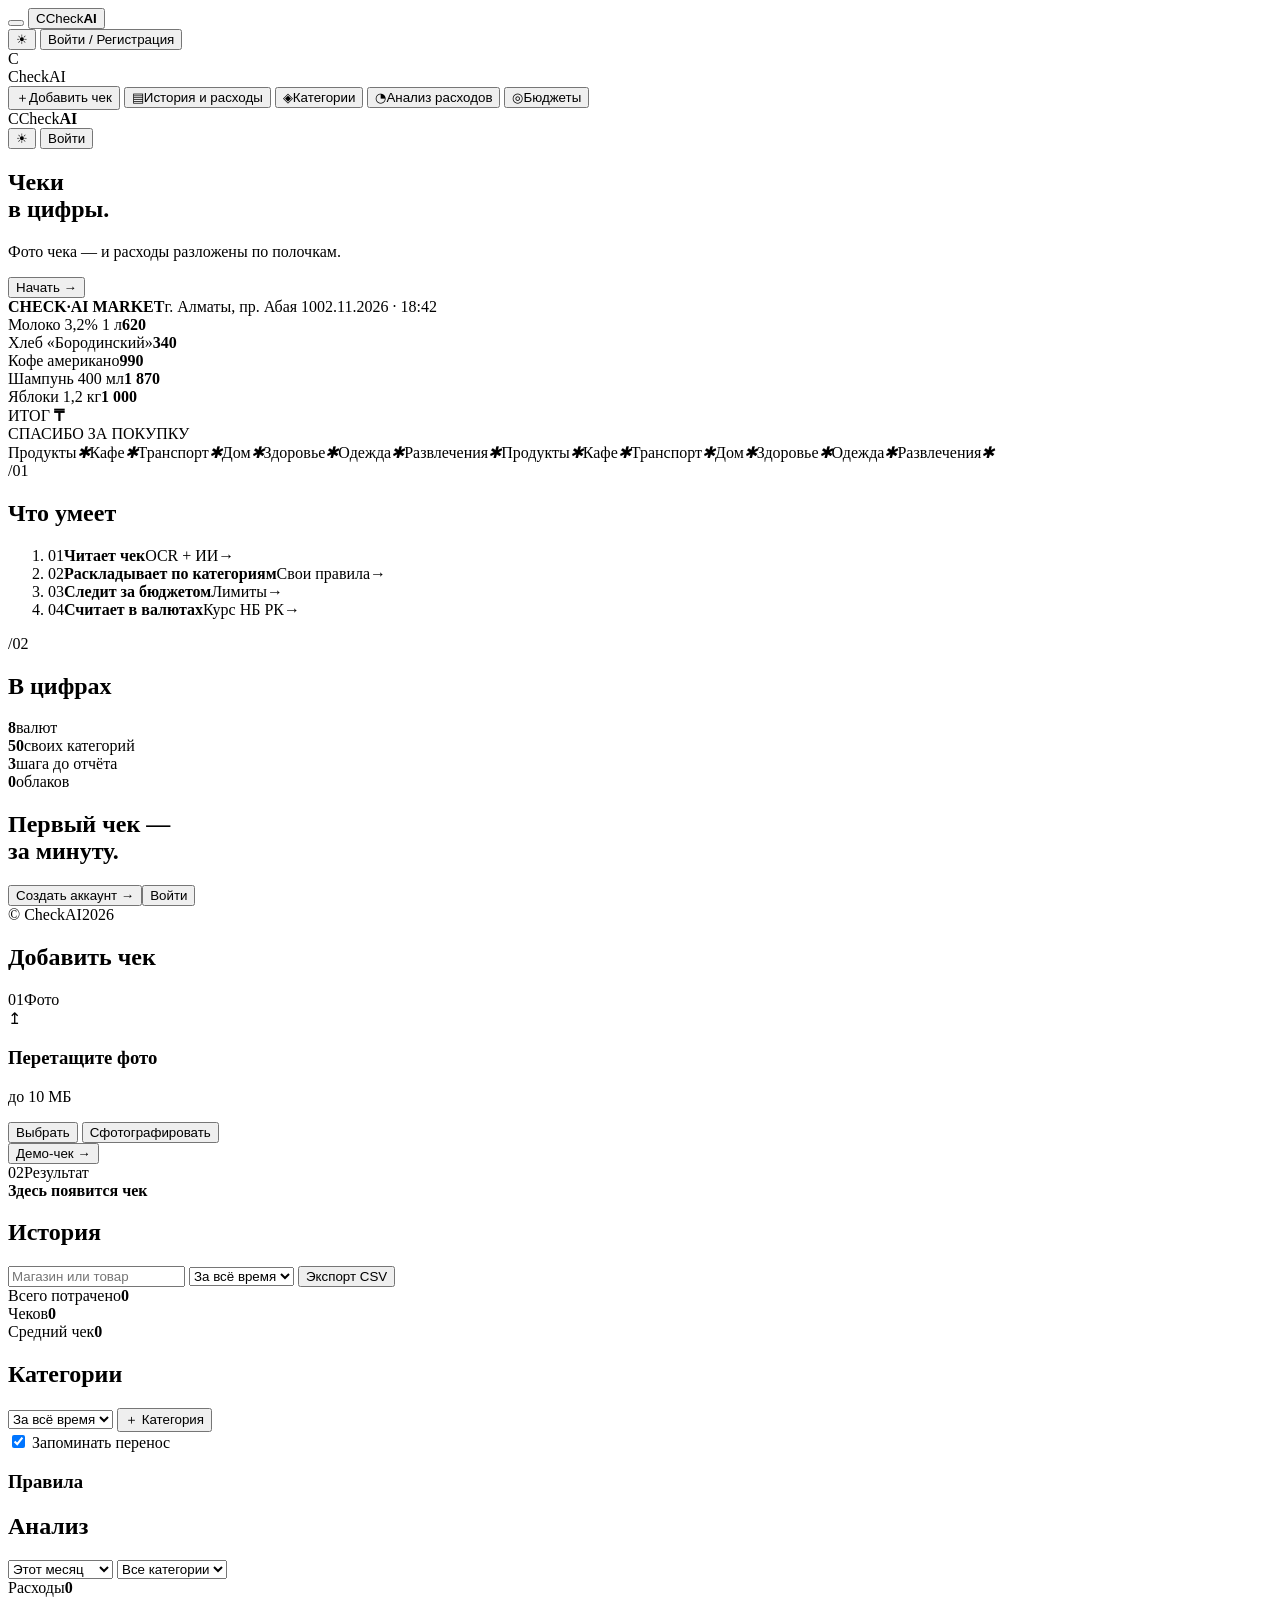
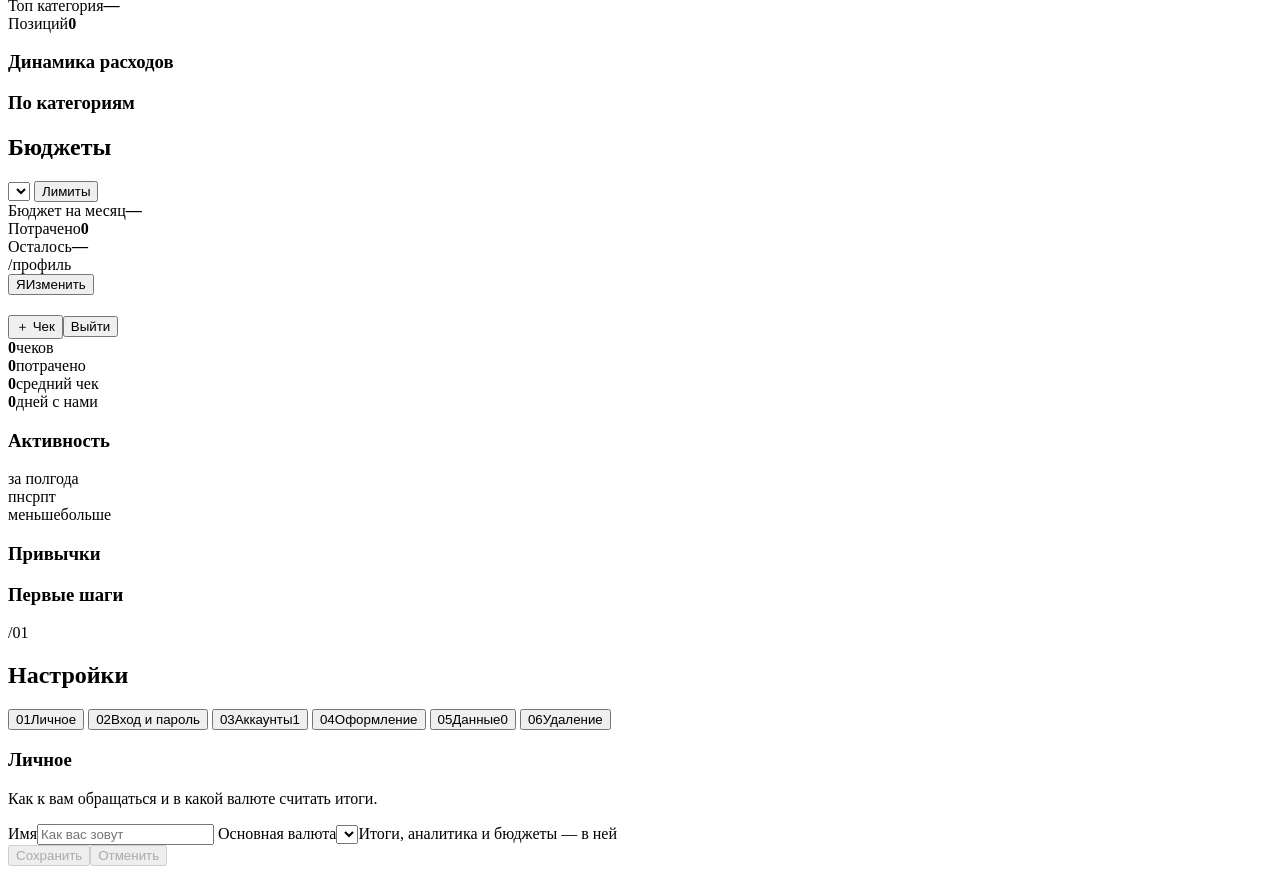
==== frontend/templates/index.html @ 8da631ee "feat(frontend): акцентные цвета, тема на лендинге, фото профиля - выбор акцентного цвета в «Оформлен" ====
<!doctype html>
<html lang="ru">
<head>
  <meta charset="utf-8"><meta name="viewport" content="width=device-width, initial-scale=1">
  <meta name="theme-color" content="#07080d"><title>CheckAI — ваши расходы</title>
  <script>
    // Тема и акцентный цвет выставляются до отрисовки, чтобы страница не мигала
    (function(){let t=null;try{t=localStorage.getItem('checkai_theme')}catch(e){}if(t!=='light'&&t!=='dark')t=matchMedia('(prefers-color-scheme: light)').matches?'light':'dark';document.documentElement.dataset.theme=t;let c=null;try{c=localStorage.getItem('checkai_accent')}catch(e){}if(/^(red|orange|green|blue|pink)$/.test(c))document.documentElement.dataset.accent=c;let a=null;try{a=localStorage.getItem('checkai_token')}catch(e){}document.documentElement.dataset.auth=a?'user':'guest'})();
  </script>
  <link rel="stylesheet" href="/static/css/app.css?v=avatar-1">
  <script src="/static/js/app.js?v=avatar-1" defer></script>
</head>
<body>
<div class="backdrop" aria-hidden="true"><i class="orb orb-a"></i><i class="orb orb-b"></i><i class="orb orb-c"></i><i class="grid-lines"></i><i class="grain"></i></div>
<div class="app">
  <header class="topbar">
    <button class="icon-btn" id="menuBtn" type="button" aria-label="Открыть меню" aria-expanded="false" aria-controls="drawer"><span class="hamb" aria-hidden="true"><i></i><i></i><i></i></span></button>
    <button class="brand-link" id="brandLink" type="button" aria-label="CheckAI — на главную"><span class="brand-mark" aria-hidden="true"><span>C</span></span><span class="brand">Check<b>AI</b></span></button>
    <div class="top-spacer"></div>
    <button class="icon-btn theme-btn" id="themeBtn" data-theme-toggle type="button" aria-label="Включить светлую тему"><span aria-hidden="true">☀</span></button>
    <button class="btn soft auth-btn" id="loginBtn" type="button">Войти<span class="hide-sm"> / Регистрация</span></button>
    <div class="user-chip" id="userChip" hidden>
      <button class="user-btn" id="userMenuBtn" type="button" aria-haspopup="menu" aria-expanded="false" aria-controls="accountMenu" aria-label="Меню аккаунта"><div class="avatar" id="userAvatar" aria-hidden="true">Я</div><div class="user-meta"><b id="userName"></b><small id="userEmail"></small></div></button>
      <div class="account-menu" id="accountMenu" role="menu" hidden>
        <button class="menu-item" data-menu="profile" type="button" role="menuitem"><span aria-hidden="true">⚙</span><span>Профиль и настройки</span></button>
        <div class="menu-sep"></div><div class="menu-label">Сменить аккаунт</div><div id="menuAccounts"></div>
        <button class="menu-item" data-menu="add" type="button" role="menuitem"><span aria-hidden="true">＋</span><span>Добавить аккаунт</span></button>
        <div class="menu-sep"></div>
        <button class="menu-item" data-menu="logout" type="button" role="menuitem"><span aria-hidden="true">⏻</span><span>Выйти</span></button>
      </div>
    </div>
  </header>
  <div class="overlay" id="overlay"></div>
  <aside class="drawer" id="drawer" aria-label="Главное меню" inert>
    <div class="drawer-head"><div class="brand-mark" aria-hidden="true">C</div><div class="brand">CheckAI</div></div>
    <nav class="drawer-nav">
      <button class="nav-link" data-page="upload" type="button"><span aria-hidden="true">＋</span><span>Добавить чек</span></button>
      <button class="nav-link" data-page="history" type="button"><span aria-hidden="true">▤</span><span>История и расходы</span></button>
      <button class="nav-link" data-page="categories" type="button"><span aria-hidden="true">◈</span><span>Категории</span></button>
      <button class="nav-link" data-page="analysis" type="button"><span aria-hidden="true">◔</span><span>Анализ расходов</span></button>
      <button class="nav-link" data-page="budgets" type="button"><span aria-hidden="true">◎</span><span>Бюджеты</span><span class="nav-badge" id="budgetBadge" hidden>перерасход</span></button>
      <button class="nav-link" data-page="profile" id="navProfile" type="button" hidden><span aria-hidden="true">⚙</span><span>Профиль</span></button>
    </nav>
    <div class="drawer-foot" id="drawerFoot" hidden></div>
  </aside>

  <main class="layout">
    <section class="page active" id="page-home" aria-labelledby="homeTitle">
      <div class="land-top">
        <div class="landing-brand"><span class="brand-mark" aria-hidden="true"><span>C</span></span><span class="brand">Check<b>AI</b></span></div>
        <div class="land-top-actions">
          <button class="icon-btn theme-btn" data-theme-toggle type="button" aria-label="Включить светлую тему"><span aria-hidden="true">☀</span></button>
          <button class="btn soft small" id="heroLogin" type="button">Войти</button>
        </div>
      </div>
      <div class="hero">
        <div class="hero-copy">
          <h1 id="homeTitle" class="hero-title">Чеки<br>в цифры<span class="accent">.</span></h1>
          <p class="hero-lead">Фото чека — и расходы разложены по полочкам.</p>
          <div class="hero-actions"><button class="btn hero-cta" id="heroRegister" type="button">Начать <span aria-hidden="true">→</span></button></div>
        </div>
        <div class="hero-visual" id="heroVisual" aria-hidden="true">
          <div class="receipt-stage">
            <div class="receipt-3d">
              <div class="paper">
                <div class="paper-head"><b>CHECK·AI MARKET</b><span>г. Алматы, пр. Абая 10</span><span>02.11.2026 · 18:42</span></div>
                <div class="paper-sep"></div>
                <div class="paper-line" style="--i:0"><span>Молоко 3,2% 1 л</span><b>620</b></div>
                <div class="paper-line" style="--i:1"><span>Хлеб «Бородинский»</span><b>340</b></div>
                <div class="paper-line" style="--i:2"><span>Кофе американо</span><b>990</b></div>
                <div class="paper-line" style="--i:3"><span>Шампунь 400 мл</span><b>1 870</b></div>
                <div class="paper-line" style="--i:4"><span>Яблоки 1,2 кг</span><b>1 000</b></div>
                <div class="paper-sep"></div>
                <div class="paper-total"><span>ИТОГ</span><b><i class="count"></i> ₸</b></div>
                <div class="barcode"></div>
                <div class="paper-foot">СПАСИБО ЗА ПОКУПКУ</div>
              </div>
              <div class="scan-beam"></div>
            </div>
          </div>
        </div>
      </div>

      <div class="ticker" aria-hidden="true"><div class="ticker-track"><span>Продукты</span><i>✱</i><span>Кафе</span><i>✱</i><span>Транспорт</span><i>✱</i><span>Дом</span><i>✱</i><span>Здоровье</span><i>✱</i><span>Одежда</span><i>✱</i><span>Развлечения</span><i>✱</i><span>Продукты</span><i>✱</i><span>Кафе</span><i>✱</i><span>Транспорт</span><i>✱</i><span>Дом</span><i>✱</i><span>Здоровье</span><i>✱</i><span>Одежда</span><i>✱</i><span>Развлечения</span><i>✱</i></div></div>

      <section class="land-block" aria-labelledby="whatTitle">
        <div class="block-head reveal"><span class="block-idx">/01</span><h2 id="whatTitle">Что умеет</h2></div>
        <ol class="rows">
          <li class="row reveal" style="--d:0"><span class="row-num">01</span><b>Читает чек</b><span class="row-tag">OCR + ИИ</span><span class="row-arrow" aria-hidden="true">→</span></li>
          <li class="row reveal" style="--d:1"><span class="row-num">02</span><b>Раскладывает по категориям</b><span class="row-tag">Свои правила</span><span class="row-arrow" aria-hidden="true">→</span></li>
          <li class="row reveal" style="--d:2"><span class="row-num">03</span><b>Следит за бюджетом</b><span class="row-tag">Лимиты</span><span class="row-arrow" aria-hidden="true">→</span></li>
          <li class="row reveal" style="--d:3"><span class="row-num">04</span><b>Считает в валютах</b><span class="row-tag">Курс НБ РК</span><span class="row-arrow" aria-hidden="true">→</span></li>
        </ol>
      </section>

      <section class="land-block" aria-labelledby="factsTitle">
        <div class="block-head reveal"><span class="block-idx">/02</span><h2 id="factsTitle">В цифрах</h2></div>
        <div class="facts">
          <div class="fact reveal" style="--d:0"><b>8</b><span>валют</span></div>
          <div class="fact reveal" style="--d:1"><b>50</b><span>своих категорий</span></div>
          <div class="fact reveal" style="--d:2"><b>3</b><span>шага до отчёта</span></div>
          <div class="fact reveal" style="--d:3"><b>0</b><span>облаков</span></div>
        </div>
      </section>

      <section class="land-final reveal" aria-labelledby="ctaTitle">
        <h2 id="ctaTitle">Первый чек —<br>за минуту<span class="accent">.</span></h2>
        <div class="hero-actions"><button class="btn hero-cta" id="landingRegister" type="button">Создать аккаунт <span aria-hidden="true">→</span></button><button class="btn soft hero-cta" id="landingLogin" type="button">Войти</button></div>
      </section>
      <footer class="landing-foot"><span>© CheckAI</span><span>2026</span></footer>
    </section>

    <section class="page" id="page-upload" aria-labelledby="uploadTitle">
      <div class="page-head"><div><h1 id="uploadTitle">Добавить чек</h1></div></div>
      <div class="card empty guest-card" id="uploadGuest" hidden>
        <div class="guest-ico" aria-hidden="true">🔒</div>
        <b>Войдите, чтобы добавить чек</b>
        <div class="button-row" style="justify-content:center"><button class="btn" id="uploadRegisterBtn" type="button">Создать аккаунт</button><button class="btn soft" id="uploadLoginBtn" type="button">Войти</button></div>
      </div>
      <div class="upload-grid" id="uploadBody">
        <div class="card upload-card">
          <div class="card-kicker"><span>01</span>Фото</div>
          <div id="dropzone" class="dropzone">
            <input id="fileInput" type="file" accept="image/jpeg,image/png,image/webp,image/bmp,image/tiff" hidden>
            <input id="cameraInput" type="file" accept="image/*" capture="environment" hidden>
            <div id="dropPrompt">
              <div class="upload-icon" aria-hidden="true">↥</div>
              <h3>Перетащите фото</h3>
              <p>до <span id="maxSizeText">10</span> МБ</p>
              <div class="button-row" style="justify-content:center">
                <button class="btn soft" id="chooseBtn" type="button">Выбрать</button>
                <button class="btn soft touch-only" id="cameraBtn" type="button">Сфотографировать</button>
              </div>
            </div>
            <div id="previewBox" hidden>
              <img id="imagePreview" class="preview" alt="Предпросмотр чека">
              <p id="fileName" class="file-name"></p>
              <div class="button-row" style="justify-content:center">
                <button class="btn" id="analyzeBtn" type="button">Распознать чек</button>
                <button class="btn soft" id="removeBtn" type="button">Убрать</button>
              </div>
            </div>
          </div>
          <div class="steps" id="analyzeSteps" role="status" aria-live="polite" hidden>
            <ol>
              <li data-step="upload">Загрузка</li>
              <li data-step="ocr">Распознавание текста</li>
              <li data-step="ai">Анализ</li>
            </ol>
            <div class="progress" aria-hidden="true"><i id="stepsBar"></i></div>
            <small id="stepsNote"></small>
          </div>
          <div class="upload-foot">
            <button class="text-btn" id="testBtn" type="button">Демо-чек →</button>
          </div>
          <div id="uploadMessage" class="notice" role="alert" hidden></div>
        </div>
        <div class="card result-card" id="resultCard" aria-labelledby="resultTitle">
          <div class="card-kicker"><span>02</span>Результат</div>
          <div class="placeholder" id="resultPlaceholder"><div class="ghost-receipt" aria-hidden="true"><i></i><i></i><i></i><i></i></div><b id="resultTitle">Здесь появится чек</b></div>
          <div id="resultContent" hidden>
            <div class="notice currency-hint" id="currencyHint" role="status" hidden></div>
            <div id="resultEditor"></div>
            <div class="button-row" style="margin-top:18px">
              <button class="btn" id="saveReceiptBtn" type="button">Сохранить</button>
              <button class="btn soft" id="downloadBtn" type="button">JSON</button>
            </div>
          </div>
        </div>
      </div>
    </section>

    <section class="page" id="page-history" aria-labelledby="historyTitle">
      <div class="page-head">
        <div><h1 id="historyTitle">История</h1></div>
        <div class="filterbar">
          <input id="historySearch" type="search" placeholder="Магазин или товар" aria-label="Поиск по магазину или товару">
          <select id="historyPeriod" aria-label="Период"><option value="all">За всё время</option><option value="week">Эта неделя</option><option value="month">Этот месяц</option><option value="year">Этот год</option></select>
          <button class="btn soft small" id="exportCsvBtn" type="button">Экспорт CSV</button>
        </div>
      </div>
      <div class="summary-grid">
        <div class="card stat"><span>Всего потрачено</span><strong id="historyTotal">0</strong></div>
        <div class="card stat"><span>Чеков</span><strong id="historyCount">0</strong></div>
        <div class="card stat"><span>Средний чек</span><strong id="historyAverage">0</strong></div>
      </div>
      <p class="currency-note" id="historySkipped" hidden></p>
      <div class="history-list" id="historyList"></div>
      <div class="more-row" id="historyMore" hidden><button class="btn soft" id="historyMoreBtn" type="button">Показать ещё</button></div>
    </section>

    <section class="page" id="page-categories" aria-labelledby="categoriesTitle">
      <div class="page-head">
        <div><h1 id="categoriesTitle">Категории</h1></div>
        <div class="filterbar" id="categoriesControls">
          <select class="periodFilter" id="categoriesPeriod" aria-label="Период"><option value="all">За всё время</option><option value="week">Эта неделя</option><option value="month">Этот месяц</option><option value="year">Этот год</option></select>
          <button class="btn soft small" id="addCategoryBtn" type="button">＋ Категория</button>
        </div>
      </div>
      <div class="card empty" id="categoriesGuest" hidden><button class="text-btn" id="categoriesLoginBtn" type="button">Войдите</button>, чтобы настроить категории.</div>
      <div id="categoriesBody">
        <label class="remember-toggle"><input type="checkbox" id="rememberMoves" checked> Запоминать перенос</label>
        <p class="currency-note" id="categoriesSkipped" hidden></p>
        <div class="category-grid" id="categoryGrid"></div>
        <section class="card rules-card" aria-labelledby="rulesTitle">
          <h3 id="rulesTitle">Правила</h3>
          <div id="rulesList"></div>
        </section>
      </div>
    </section>

    <section class="page" id="page-analysis" aria-labelledby="analysisTitle">
      <div class="page-head">
        <div><h1 id="analysisTitle">Анализ</h1></div>
        <div class="filterbar">
          <select id="analysisPeriod" aria-label="Период"><option value="month">Этот месяц</option><option value="week">Эта неделя</option><option value="year">Этот год</option><option value="all">За всё время</option></select>
          <select id="analysisCategory" aria-label="Категория"><option value="all">Все категории</option></select>
        </div>
      </div>
      <div class="summary-grid">
        <div class="card stat"><span>Расходы</span><strong id="analysisTotal">0</strong></div>
        <div class="card stat"><span>Топ категория</span><strong id="analysisTop">—</strong></div>
        <div class="card stat"><span>Позиций</span><strong id="analysisItems">0</strong></div>
      </div>
      <p class="currency-note" id="analysisSkipped" hidden></p>
      <div class="analysis-grid">
        <div class="card chart-card"><h3 id="chartTitle">Динамика расходов</h3><div class="chart" id="chart" role="img"></div></div>
        <div class="card breakdown-card"><h3>По категориям</h3><div id="breakdown" class="legend"></div></div>
      </div>
    </section>

    <section class="page" id="page-budgets" aria-labelledby="budgetsTitle">
      <div class="page-head">
        <div><h1 id="budgetsTitle">Бюджеты</h1></div>
        <div class="filterbar" id="budgetControls">
          <select id="budgetMonth" aria-label="Месяц"></select>
          <button class="btn soft small" id="budgetEditBtn" type="button" aria-controls="budgetEditor" aria-expanded="false">Лимиты</button>
        </div>
      </div>
      <div class="card empty" id="budgetGuest" hidden><button class="text-btn" id="budgetLoginBtn" type="button">Войдите</button>, чтобы задать лимиты.</div>
      <form class="card budget-editor" id="budgetEditor" hidden>
        <h3 id="budgetEditorTitle">Лимиты на месяц</h3>
        <label class="budget-field budget-total"><span>Общий лимит</span><input class="field" id="budgetTotalInput" type="number" min="0" step="any" inputmode="decimal" placeholder="Без лимита"><small id="budgetTotalHint"></small></label>
        <div class="budget-fields" id="budgetFields"></div>
        <div class="auth-error" id="budgetError" role="alert" hidden></div>
        <div class="button-row"><button class="btn" id="budgetSave" type="submit">Сохранить</button><button class="btn soft" id="budgetCancel" type="button">Отмена</button></div>
      </form>
      <div id="budgetBody">
        <div class="summary-grid">
          <div class="card stat"><span id="budgetLimitLabel">Бюджет на месяц</span><strong id="budgetLimit">—</strong></div>
          <div class="card stat"><span>Потрачено</span><strong id="budgetSpent">0</strong></div>
          <div class="card stat"><span id="budgetLeftLabel">Осталось</span><strong id="budgetLeft">—</strong></div>
        </div>
        <p class="currency-note" id="budgetSkipped" hidden></p>
        <div id="budgetOverall"></div>
        <div class="budget-list" id="budgetList"></div>
        <p class="budget-unlimited" id="budgetUnlimited" hidden></p>
      </div>
      <div class="notice" id="budgetLocalNote" hidden>Лимиты хранятся только в этом браузере.</div>
    </section>

    <section class="page" id="page-profile" aria-labelledby="profileName">
      <div class="card pf-hero">
        <div class="pf-hero-top"><span class="block-idx">/профиль</span><span id="profileSince"></span></div>
        <div class="pf-hero-main">
          <button class="pf-avatar" id="avatarBtn" type="button" aria-label="Изменить фото профиля"><span class="avatar" id="profileAvatar" aria-hidden="true">Я</span><span class="pf-avatar-edit" aria-hidden="true">Изменить</span></button>
          <div class="pf-id">
            <h1 id="profileName"></h1>
            <p id="profileEmail"></p>
            <div class="pf-chips" id="profileChips"></div>
          </div>
          <div class="pf-hero-actions"><button class="btn" id="profileAddReceipt" type="button">＋ Чек</button><button class="btn soft" id="logoutBtn" type="button">Выйти</button></div>
        </div>
      </div>

      <div class="pf-facts">
        <div class="pf-fact"><b id="profileReceipts">0</b><span>чеков</span></div>
        <div class="pf-fact"><b id="profileSpent">0</b><span>потрачено</span></div>
        <div class="pf-fact"><b id="profileAverage">0</b><span>средний чек</span></div>
        <div class="pf-fact"><b id="profileDays">0</b><span id="profileDaysLabel">дней с нами</span></div>
      </div>

      <div class="pf-grid" id="profileGrid">
        <div class="card pf-card pf-activity">
          <div class="pf-card-head"><h3>Активность</h3><span class="pf-muted">за полгода</span></div>
          <div class="pf-activity-body">
            <div class="heatmap-wrap">
              <div class="heatmap-months" id="heatmapMonths" aria-hidden="true"></div>
              <div class="heatmap-days" aria-hidden="true"><span>пн</span><span></span><span>ср</span><span></span><span>пт</span><span></span><span></span></div>
              <div class="heatmap" id="heatmap" role="img"></div>
              <div class="heatmap-legend" aria-hidden="true">меньше<i data-l="0"></i><i data-l="1"></i><i data-l="2"></i><i data-l="3"></i><i data-l="4"></i>больше</div>
            </div>
            <dl class="pf-side" id="activityStats"></dl>
          </div>
        </div>
        <div class="card pf-card pf-habits">
          <div class="pf-card-head"><h3>Привычки</h3></div>
          <ol class="pf-rows" id="profileHabits"></ol>
        </div>
        <div class="card pf-card pf-start" id="profileStart">
          <div class="pf-card-head"><h3>Первые шаги</h3><span class="pf-muted" id="startCount"></span></div>
          <div class="progress" aria-hidden="true"><i id="startBar"></i></div>
          <ul class="pf-start-list" id="startList"></ul>
        </div>
      </div>

      <section class="pf-settings" id="profileSettings" aria-labelledby="settingsTitle">
        <div class="block-head"><span class="block-idx">/01</span><h2 id="settingsTitle">Настройки</h2></div>
        <div class="pf-settings-body">
          <div class="pf-tabs" id="pfTabs" role="tablist" aria-label="Разделы настроек" aria-orientation="vertical">
            <button class="pf-tab active" id="pfTab-personal" data-pf-tab="personal" type="button" role="tab" aria-selected="true" aria-controls="pfPanel-personal"><span class="pf-tab-num">01</span><span>Личное</span></button>
            <button class="pf-tab" id="pfTab-security" data-pf-tab="security" type="button" role="tab" aria-selected="false" aria-controls="pfPanel-security" tabindex="-1"><span class="pf-tab-num">02</span><span>Вход и пароль</span></button>
            <button class="pf-tab" id="pfTab-accounts" data-pf-tab="accounts" type="button" role="tab" aria-selected="false" aria-controls="pfPanel-accounts" tabindex="-1"><span class="pf-tab-num">03</span><span>Аккаунты</span><span class="pf-count" id="accountsCount">1</span></button>
            <button class="pf-tab" id="pfTab-look" data-pf-tab="look" type="button" role="tab" aria-selected="false" aria-controls="pfPanel-look" tabindex="-1"><span class="pf-tab-num">04</span><span>Оформление</span></button>
            <button class="pf-tab" id="pfTab-data" data-pf-tab="data" type="button" role="tab" aria-selected="false" aria-controls="pfPanel-data" tabindex="-1"><span class="pf-tab-num">05</span><span>Данные</span><span class="pf-count" id="dataCount">0</span></button>
            <button class="pf-tab danger-tab" id="pfTab-danger" data-pf-tab="danger" type="button" role="tab" aria-selected="false" aria-controls="pfPanel-danger" tabindex="-1"><span class="pf-tab-num">06</span><span>Удаление</span></button>
          </div>

          <div class="card pf-panel" id="pfPanel-personal" role="tabpanel" aria-labelledby="pfTab-personal">
            <div class="pf-panel-head"><h3>Личное</h3><p>Как к вам обращаться и в какой валюте считать итоги.</p></div>
            <form class="auth-form pf-form" id="profileForm">
              <label>Имя<input id="editName" autocomplete="name" maxlength="255" placeholder="Как вас зовут"></label>
              <label>Основная валюта<select id="editBaseCurrency" aria-describedby="editBaseCurrencyHint"></select><span class="hint" id="editBaseCurrencyHint">Итоги, аналитика и бюджеты — в ней</span></label>
              <div class="auth-error" id="profileError" role="alert" hidden></div>
              <div class="pf-form-foot"><button class="btn" id="profileSave" type="submit" disabled>Сохранить</button><button class="btn soft" id="profileReset" type="button" disabled>Отменить</button><span class="pf-dirty" id="profileDirty" hidden>Есть несохранённые изменения</span></div>
            </form>
          </div>

          <div class="card pf-panel" id="pfPanel-security" role="tabpanel" aria-labelledby="pfTab-security" hidden>
            <div class="pf-panel-head"><h3>Вход и пароль</h3><p>Для любых изменений здесь нужен текущий пароль.</p></div>
            <form class="auth-form pf-form" id="securityForm">
              <label>Email<input id="editEmail" type="email" required autocomplete="email"></label>
              <label>Новый пароль
                <span class="pw-field"><input id="editPassword" type="password" minlength="8" maxlength="72" autocomplete="new-password" placeholder="Не менять" aria-describedby="editPasswordHint"><button class="pw-toggle" data-pw-toggle="editPassword" type="button" aria-label="Показать пароль">Показать</button></span>
                <span class="pw-meter" id="pwMeter" data-score="0" aria-hidden="true"><i></i><i></i><i></i><i></i></span>
                <span class="hint" id="editPasswordHint">Минимум 8 символов</span>
              </label>
              <label>Текущий пароль
                <span class="pw-field"><input id="editCurrentPassword" type="password" autocomplete="current-password" required><button class="pw-toggle" data-pw-toggle="editCurrentPassword" type="button" aria-label="Показать пароль">Показать</button></span>
              </label>
              <div class="auth-error" id="securityError" role="alert" hidden></div>
              <div class="pf-form-foot"><button class="btn" id="securitySave" type="submit">Обновить</button></div>
            </form>
          </div>

          <div class="card pf-panel" id="pfPanel-accounts" role="tabpanel" aria-labelledby="pfTab-accounts" hidden>
            <div class="pf-panel-head"><h3>Аккаунты</h3><p>Быстрое переключение между аккаунтами на этом устройстве.</p></div>
            <div id="profileAccounts"></div>
            <div class="button-row"><button class="btn soft" id="addAccountBtn" type="button">＋ Добавить аккаунт</button></div>
          </div>

          <div class="card pf-panel" id="pfPanel-look" role="tabpanel" aria-labelledby="pfTab-look" hidden>
            <div class="pf-panel-head"><h3>Оформление</h3><p>Хранится в этом браузере.</p></div>
            <div class="theme-picks" id="themePicks" role="group" aria-label="Тема">
              <button class="theme-pick" data-theme-pick="dark" type="button" aria-pressed="false"><span class="theme-preview tp-dark" aria-hidden="true"><i></i><b><i></i><i></i><i></i></b></span><span>Тёмная</span></button>
              <button class="theme-pick" data-theme-pick="light" type="button" aria-pressed="false"><span class="theme-preview tp-light" aria-hidden="true"><i></i><b><i></i><i></i><i></i></b></span><span>Светлая</span></button>
              <button class="theme-pick" data-theme-pick="system" type="button" aria-pressed="false"><span class="theme-preview tp-system" aria-hidden="true"><i></i><b><i></i><i></i><i></i></b></span><span>Как в системе</span></button>
            </div>
            <h4 class="pf-sub" id="accentLabel">Акцентный цвет</h4>
            <div class="accent-picks" id="accentPicks" role="radiogroup" aria-labelledby="accentLabel">
              <button class="accent-pick" data-accent-pick="violet" type="button" role="radio" aria-checked="false"><i aria-hidden="true"></i><span>Фиолетовый</span></button>
              <button class="accent-pick" data-accent-pick="red" type="button" role="radio" aria-checked="false"><i aria-hidden="true"></i><span>Красный</span></button>
              <button class="accent-pick" data-accent-pick="orange" type="button" role="radio" aria-checked="false"><i aria-hidden="true"></i><span>Оранжевый</span></button>
              <button class="accent-pick" data-accent-pick="green" type="button" role="radio" aria-checked="false"><i aria-hidden="true"></i><span>Зелёный</span></button>
              <button class="accent-pick" data-accent-pick="blue" type="button" role="radio" aria-checked="false"><i aria-hidden="true"></i><span>Синий</span></button>
              <button class="accent-pick" data-accent-pick="pink" type="button" role="radio" aria-checked="false"><i aria-hidden="true"></i><span>Розовый</span></button>
            </div>
          </div>

          <div class="card pf-panel" id="pfPanel-data" role="tabpanel" aria-labelledby="pfTab-data" hidden>
            <div class="pf-panel-head"><h3>Данные</h3><p>Всё, что хранится в аккаунте, можно забрать с собой.</p></div>
            <dl class="pf-stats" id="dataStats"></dl>
            <div class="button-row"><button class="btn soft" id="exportAllJson" type="button">Скачать всё · JSON</button><button class="btn soft" id="exportAllCsv" type="button">Чеки · CSV</button></div>
            <p class="hint">Фото чеков в выгрузку не входят.</p>
          </div>

          <div class="card pf-panel danger-panel" id="pfPanel-danger" role="tabpanel" aria-labelledby="pfTab-danger" hidden>
            <div class="pf-panel-head"><h3 class="danger-text">Удалить аккаунт</h3><p id="deleteSummary">Аккаунт и все данные удалятся без возможности восстановления.</p></div>
            <form class="auth-form pf-form" id="deleteForm">
              <label>Пароль<input id="deletePassword" type="password" required autocomplete="current-password"></label>
              <div class="auth-error" id="deleteError" role="alert" hidden></div>
              <div class="pf-form-foot"><button class="btn danger" id="deleteSubmit" type="submit">Удалить навсегда</button></div>
            </form>
          </div>
        </div>
      </section>
      <div class="heat-tip" id="heatTip" aria-hidden="true" hidden></div>
    </section>
  </main>
  <div class="toast" id="toast" role="status" aria-live="polite"></div>

  <div class="modal-backdrop" id="receiptModal" hidden>
    <div class="card modal wide" role="dialog" aria-modal="true" aria-labelledby="rmStore">
      <button class="icon-btn modal-close" id="receiptClose" type="button" aria-label="Закрыть">✕</button>
      <div id="rmView">
        <h2 id="rmStore"></h2><div class="store" id="rmDate"></div><div class="total" id="rmTotal"></div><div class="converted" id="rmConverted" hidden></div><div class="meta" id="rmMeta"></div>
        <img class="receipt-photo" id="rmPhoto" alt="Фото чека" hidden>
        <div class="item-list" id="rmItems"></div>
        <div class="notice" id="rmWarn" hidden></div>
        <div class="button-row" style="margin-top:18px">
          <button class="btn soft" id="rmEdit" type="button">Редактировать</button>
          <button class="btn soft" id="rmDownload" type="button">Скачать JSON</button>
          <button class="btn danger" id="rmDelete" type="button">Удалить чек</button>
        </div>
      </div>
      <div id="rmEditView" hidden>
        <h2>Редактирование чека</h2>
        <div id="rmEditor" style="margin-top:16px"></div>
        <div class="auth-error" id="rmEditError" role="alert" style="margin-top:14px" hidden></div>
        <div class="button-row" style="margin-top:18px">
          <button class="btn" id="rmEditSave" type="button">Сохранить</button>
          <button class="btn soft" id="rmEditCancel" type="button">Отмена</button>
        </div>
      </div>
    </div>
  </div>

  <div class="modal-backdrop" id="categoryModal" hidden>
    <div class="card modal" role="dialog" aria-modal="true" aria-labelledby="categoryModalTitle">
      <button class="icon-btn modal-close" id="categoryModalClose" type="button" aria-label="Закрыть">✕</button>
      <h2 id="categoryModalTitle">Новая категория</h2>
      <form class="auth-form category-form" id="categoryForm" novalidate>
        <label>Название<input id="categoryName" maxlength="50" autocomplete="off" required></label>
        <label>Иконка<input id="categoryIcon" autocomplete="off" placeholder="◌" aria-describedby="categoryIconHint"><span class="hint" id="categoryIconHint">Эмодзи или символ</span></label>
        <div class="icon-picks" id="categoryIconPicks" role="group" aria-label="Готовые иконки"></div>
        <label>Описание<textarea id="categoryDesc" maxlength="300" rows="3" aria-describedby="categoryDescHint"></textarea><span class="hint" id="categoryDescHint">По нему ИИ раскладывает товары</span></label>
        <div class="auth-error" id="categoryError" role="alert" hidden></div>
        <div class="button-row"><button class="btn" id="categorySave" type="submit">Сохранить</button><button class="btn soft" id="categoryCancel" type="button">Отмена</button></div>
      </form>
    </div>
  </div>

  <div class="modal-backdrop" id="deleteCategoryModal" hidden>
    <div class="card modal" role="dialog" aria-modal="true" aria-labelledby="deleteCategoryTitle" aria-describedby="deleteCategoryText">
      <button class="icon-btn modal-close" id="deleteCategoryClose" type="button" aria-label="Закрыть">✕</button>
      <h2 id="deleteCategoryTitle">Удалить категорию?</h2>
      <form class="auth-form" id="deleteCategoryForm">
        <p id="deleteCategoryText"></p>
        <div class="radio-row" id="deleteMoveRow"><label><input type="radio" name="deleteMode" value="move" checked> Перенести позиции в</label><select class="field" id="deleteMoveTo" aria-label="Категория, в которую перенести позиции"></select></div>
        <div class="radio-row" id="deleteNoneRow"><label><input type="radio" name="deleteMode" value="none"> Оставить позиции без категории</label></div>
        <div class="auth-error" id="deleteCategoryError" role="alert" hidden></div>
        <div class="button-row"><button class="btn danger" id="deleteCategorySubmit" type="submit">Удалить</button><button class="btn soft" id="deleteCategoryCancel" type="button">Отмена</button></div>
      </form>
    </div>
  </div>

  <div class="modal-backdrop" id="savedModal" hidden>
    <div class="card modal" role="dialog" aria-modal="true" aria-labelledby="savedModalTitle" aria-describedby="savedModalText">
      <button class="icon-btn modal-close" id="savedModalClose" type="button" aria-label="Закрыть">✕</button>
      <h2 id="savedModalTitle">Чек сохранён</h2>
      <div class="auth-form">
        <p id="savedModalText" hidden></p>
        <div class="button-row"><button class="btn" id="savedToHistory" type="button">Перейти в историю</button><button class="btn soft" id="savedStay" type="button">Остаться</button></div>
      </div>
    </div>
  </div>

  <div class="modal-backdrop" id="avatarModal" hidden>
    <div class="card modal avatar-modal" role="dialog" aria-modal="true" aria-labelledby="avatarTitle" data-step="choose">
      <button class="icon-btn modal-close" id="avatarClose" type="button" aria-label="Закрыть">✕</button>
      <h2 id="avatarTitle">Фото профиля</h2>
      <div class="av-step av-choose">
        <div class="av-current"><span class="avatar" id="avatarCurrent" aria-hidden="true">Я</span></div>
        <div class="av-actions">
          <button class="btn" id="avatarFileBtn" type="button">Загрузить с устройства</button>
          <button class="btn soft" id="avatarCameraBtn" type="button">Сделать фото</button>
          <button class="btn soft av-remove" id="avatarRemove" type="button">Удалить фото</button>
        </div>
        <p class="av-note">JPG, PNG или WEBP. Пока фото хранится только в этом браузере.</p>
      </div>
      <div class="av-step av-camera">
        <div class="av-video"><video id="avatarVideo" playsinline muted></video></div>
        <div class="button-row"><button class="btn" id="avatarShoot" type="button">Снять</button><button class="btn soft" id="avatarCameraCancel" type="button">Назад</button></div>
      </div>
      <div class="av-step av-crop">
        <div class="av-stage" id="avatarStage" tabindex="0" aria-label="Положение фото: перетаскивайте или используйте стрелки"><img id="avatarCropImg" alt="" draggable="false"></div>
        <label class="av-zoom"><span>Масштаб</span><input id="avatarZoom" type="range" min="1" max="3" step="0.01" value="1"></label>
        <div class="button-row"><button class="btn" id="avatarSave" type="button">Сохранить</button><button class="btn soft" id="avatarCropCancel" type="button">Назад</button></div>
      </div>
      <div class="auth-error" id="avatarError" role="alert" hidden></div>
      <input id="avatarFile" type="file" accept="image/jpeg,image/png,image/webp,image/*" hidden>
      <input id="avatarCapture" type="file" accept="image/*" capture="user" hidden>
    </div>
  </div>

  <div class="modal-backdrop" id="authModal" hidden>
    <div class="card modal" role="dialog" aria-modal="true" aria-labelledby="authTitle">
      <button class="icon-btn modal-close" id="authClose" type="button" aria-label="Закрыть">✕</button>
      <h2 id="authTitle">Вход</h2>
      <div class="tabs" role="tablist" aria-label="Вход или регистрация">
        <button class="tab active" data-tab="login" type="button" role="tab" aria-selected="true">Вход</button>
        <button class="tab" data-tab="register" type="button" role="tab" aria-selected="false">Регистрация</button>
      </div>
      <form class="auth-form" id="authForm">
        <label id="nameField" hidden>Имя (необязательно)<input id="authName" autocomplete="name" maxlength="255"></label>
        <label>Email<input id="authEmail" type="email" required autocomplete="email"></label>
        <label>Пароль<input id="authPassword" type="password" required autocomplete="current-password" aria-describedby="authPasswordHint"><span class="hint" id="authPasswordHint" hidden>Минимум 8 символов</span></label>
        <div class="auth-error" id="authError" role="alert" hidden></div>
        <button class="btn" id="authSubmit" type="submit">Войти</button>
      </form>
    </div>
  </div>
</div></body></html>
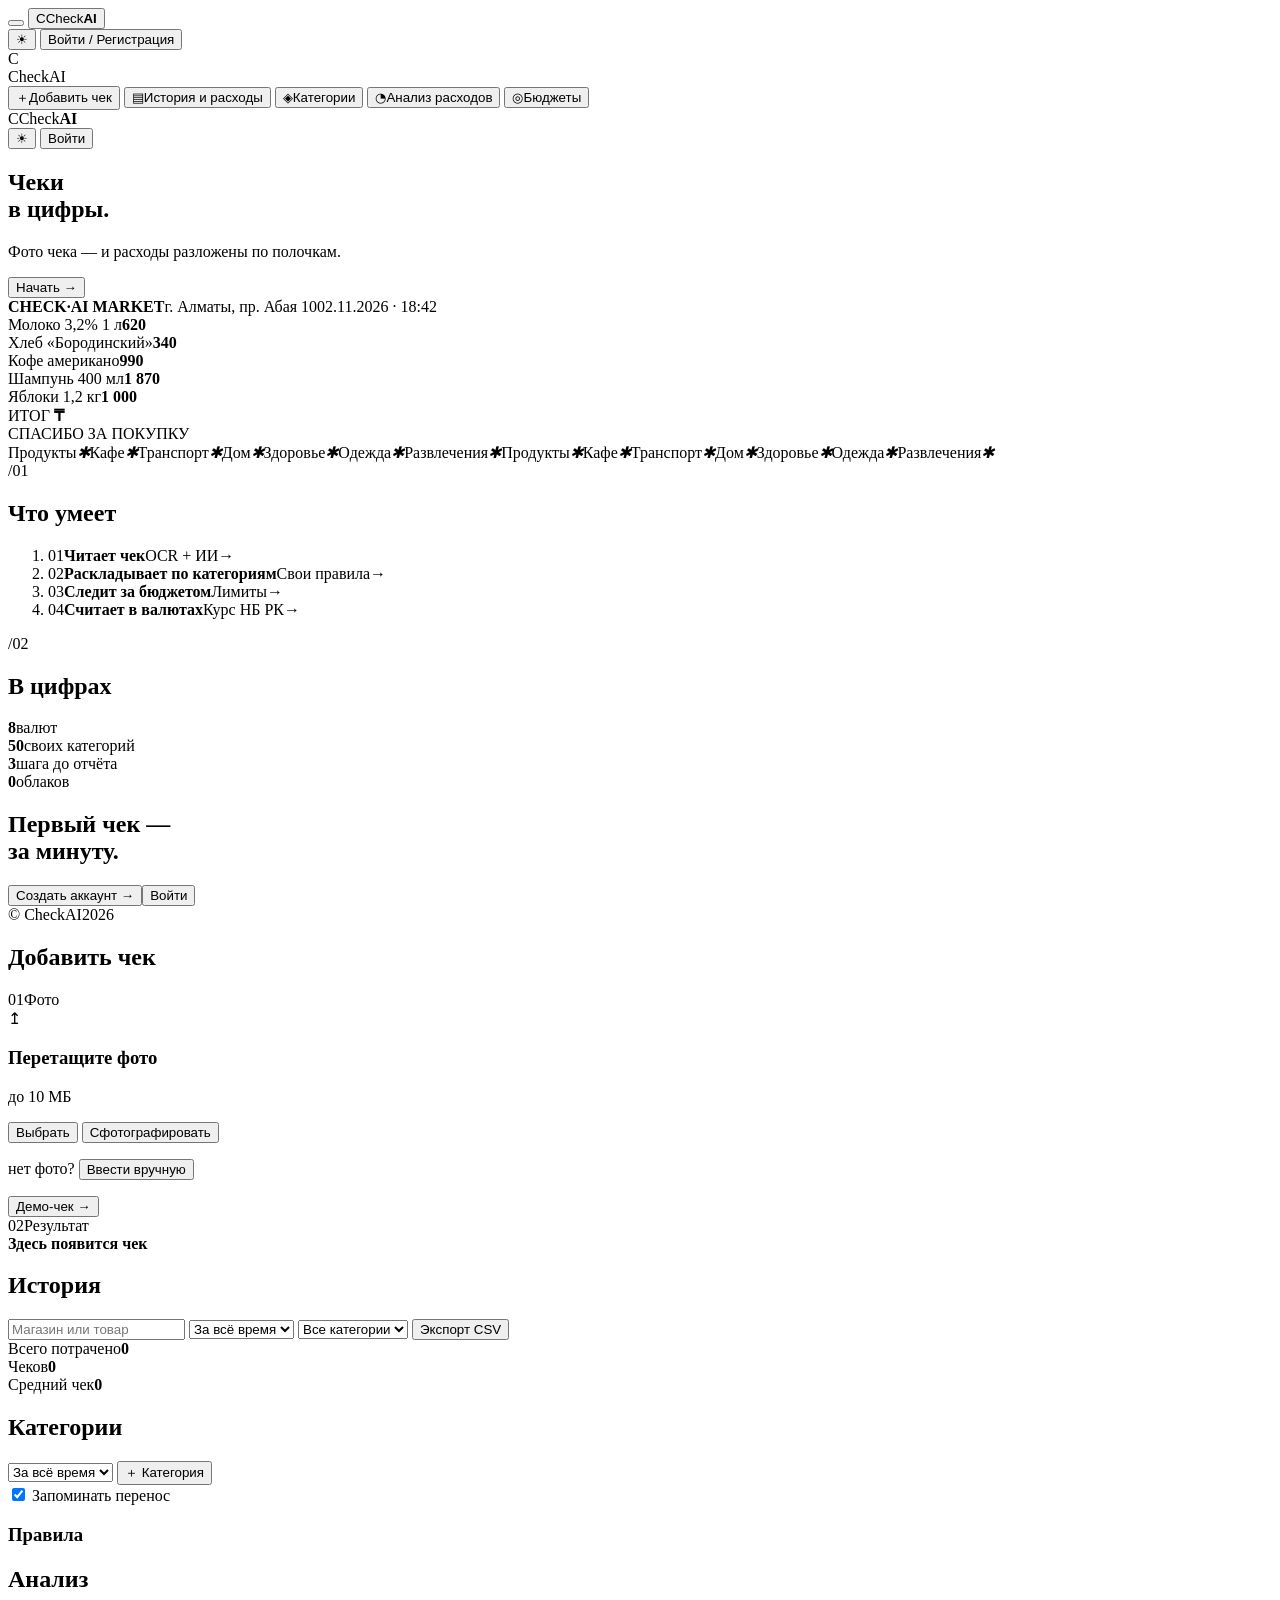
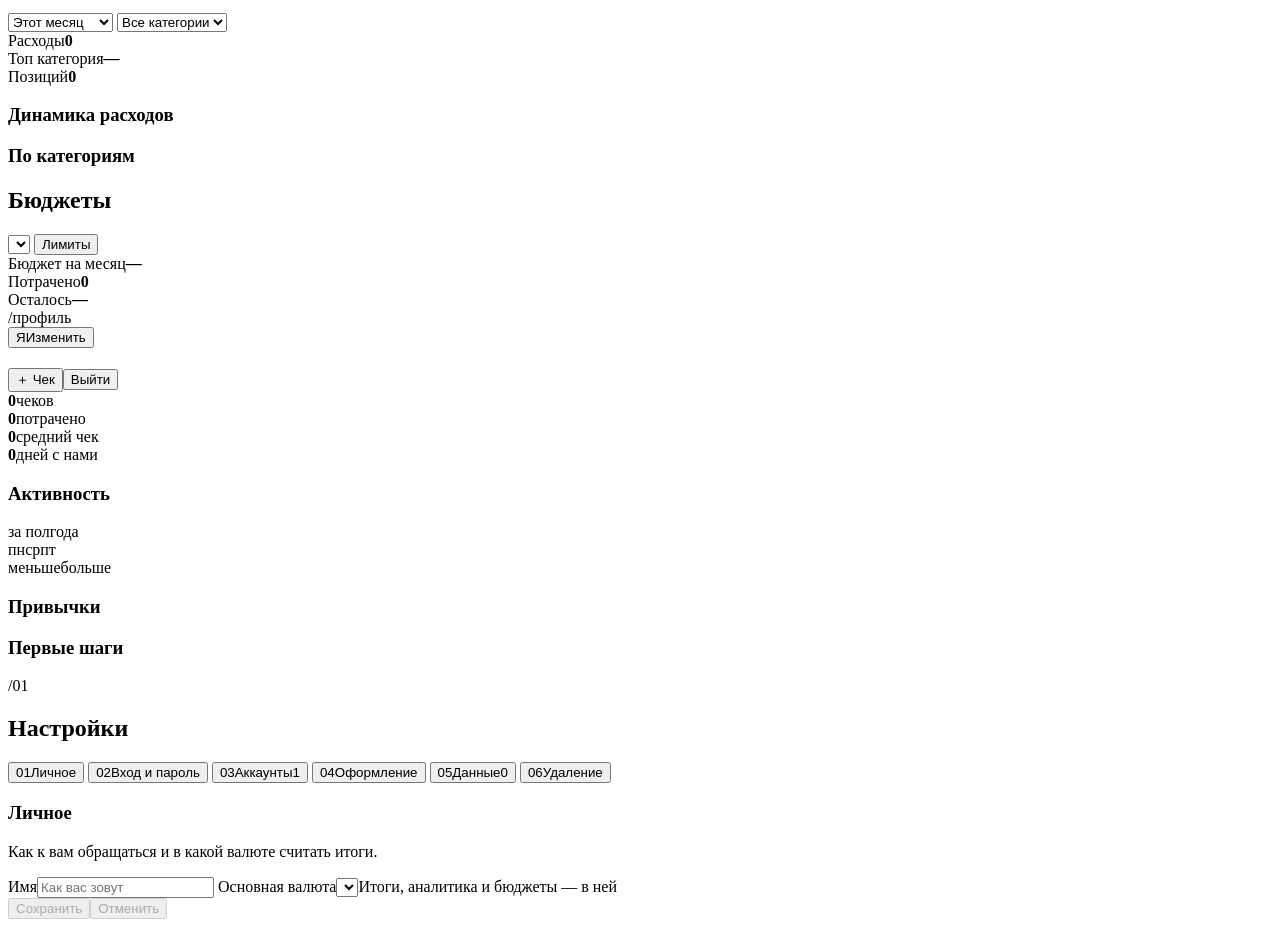
==== commit 3d5af9da: "feat(frontend): ручной ввод чеков, ИИ-рекомендации, защита от дубликатов - «Ввести вручную»: пустой " ====
--- a/frontend/templates/index.html
+++ b/frontend/templates/index.html
@@ -7,8 +7,8 @@
     // Тема и акцентный цвет выставляются до отрисовки, чтобы страница не мигала
     (function(){let t=null;try{t=localStorage.getItem('checkai_theme')}catch(e){}if(t!=='light'&&t!=='dark')t=matchMedia('(prefers-color-scheme: light)').matches?'light':'dark';document.documentElement.dataset.theme=t;let c=null;try{c=localStorage.getItem('checkai_accent')}catch(e){}if(/^(red|orange|green|blue|pink)$/.test(c))document.documentElement.dataset.accent=c;let a=null;try{a=localStorage.getItem('checkai_token')}catch(e){}document.documentElement.dataset.auth=a?'user':'guest'})();
   </script>
-  <link rel="stylesheet" href="/static/css/app.css?v=avatar-1">
-  <script src="/static/js/app.js?v=avatar-1" defer></script>
+  <link rel="stylesheet" href="/static/css/app.css?v=dup-1">
+  <script src="/static/js/app.js?v=dup-1" defer></script>
 </head>
 <body>
 <div class="backdrop" aria-hidden="true"><i class="orb orb-a"></i><i class="orb orb-b"></i><i class="orb orb-c"></i><i class="grid-lines"></i><i class="grain"></i></div>
@@ -131,6 +131,7 @@
                 <button class="btn soft" id="chooseBtn" type="button">Выбрать</button>
                 <button class="btn soft touch-only" id="cameraBtn" type="button">Сфотографировать</button>
               </div>
+              <p class="manual-or">нет фото? <button class="text-btn" id="manualBtn" type="button">Ввести вручную</button></p>
             </div>
             <div id="previewBox" hidden>
               <img id="imagePreview" class="preview" alt="Предпросмотр чека">
@@ -156,11 +157,13 @@
           <div id="uploadMessage" class="notice" role="alert" hidden></div>
         </div>
         <div class="card result-card" id="resultCard" aria-labelledby="resultTitle">
-          <div class="card-kicker"><span>02</span>Результат</div>
+          <div class="card-kicker" id="resultKicker"><span>02</span>Результат</div>
           <div class="placeholder" id="resultPlaceholder"><div class="ghost-receipt" aria-hidden="true"><i></i><i></i><i></i><i></i></div><b id="resultTitle">Здесь появится чек</b></div>
           <div id="resultContent" hidden>
             <div class="notice currency-hint" id="currencyHint" role="status" hidden></div>
+            <div class="notice dup-hint" id="duplicateHint" role="status" hidden><span id="duplicateHintText"></span> <button class="text-btn" id="duplicateHintOpen" type="button">Открыть</button></div>
             <div id="resultEditor"></div>
+            <div class="auth-error" id="resultError" role="alert" style="margin-top:14px" hidden></div>
             <div class="button-row" style="margin-top:18px">
               <button class="btn" id="saveReceiptBtn" type="button">Сохранить</button>
               <button class="btn soft" id="downloadBtn" type="button">JSON</button>
@@ -176,6 +179,7 @@
         <div class="filterbar">
           <input id="historySearch" type="search" placeholder="Магазин или товар" aria-label="Поиск по магазину или товару">
           <select id="historyPeriod" aria-label="Период"><option value="all">За всё время</option><option value="week">Эта неделя</option><option value="month">Этот месяц</option><option value="year">Этот год</option></select>
+          <select id="historyCategory" aria-label="Категория"><option value="all">Все категории</option></select>
           <button class="btn soft small" id="exportCsvBtn" type="button">Экспорт CSV</button>
         </div>
       </div>
@@ -217,6 +221,13 @@
           <select id="analysisCategory" aria-label="Категория"><option value="all">Все категории</option></select>
         </div>
       </div>
+      <section class="card insights" id="insights" aria-labelledby="insightsTitle" hidden>
+        <div class="ins-head">
+          <div><span class="block-idx">/советы</span><h2 id="insightsTitle">Рекомендации</h2></div>
+          <button class="btn soft small" id="insightsRefresh" type="button" hidden>Обновить</button>
+        </div>
+        <div id="insightsBody" aria-live="polite"></div>
+      </section>
       <div class="summary-grid">
         <div class="card stat"><span>Расходы</span><strong id="analysisTotal">0</strong></div>
         <div class="card stat"><span>Топ категория</span><strong id="analysisTop">—</strong></div>
@@ -279,6 +290,8 @@
         <div class="pf-fact"><b id="profileAverage">0</b><span>средний чек</span></div>
         <div class="pf-fact"><b id="profileDays">0</b><span id="profileDaysLabel">дней с нами</span></div>
       </div>
+
+      <button class="card pf-insights" id="profileInsights" type="button" hidden><span class="pf-ins-ico" aria-hidden="true">✦</span><span class="pf-ins-text"><small>Рекомендации</small><b id="profileInsightsText"></b></span><span class="pf-row-arrow" aria-hidden="true">→</span></button>
 
       <div class="pf-grid" id="profileGrid">
         <div class="card pf-card pf-activity">
@@ -483,6 +496,18 @@
     </div>
   </div>
 
+  <div class="modal-backdrop" id="duplicateModal" hidden>
+    <div class="card modal" role="dialog" aria-modal="true" aria-labelledby="duplicateTitle" aria-describedby="duplicateText">
+      <button class="icon-btn modal-close" id="duplicateClose" type="button" aria-label="Закрыть">✕</button>
+      <h2 id="duplicateTitle">Похоже, этот чек уже есть</h2>
+      <div class="auth-form">
+        <p id="duplicateText"></p>
+        <div class="dup-card" id="duplicateCard"></div>
+        <div class="button-row"><button class="btn" id="duplicateCancel" type="button">Не сохранять</button><button class="btn soft" id="duplicateOpen" type="button">Открыть тот чек</button><button class="btn soft" id="duplicateSave" type="button">Всё равно сохранить</button></div>
+      </div>
+    </div>
+  </div>
+
   <div class="modal-backdrop" id="authModal" hidden>
     <div class="card modal" role="dialog" aria-modal="true" aria-labelledby="authTitle">
       <button class="icon-btn modal-close" id="authClose" type="button" aria-label="Закрыть">✕</button>
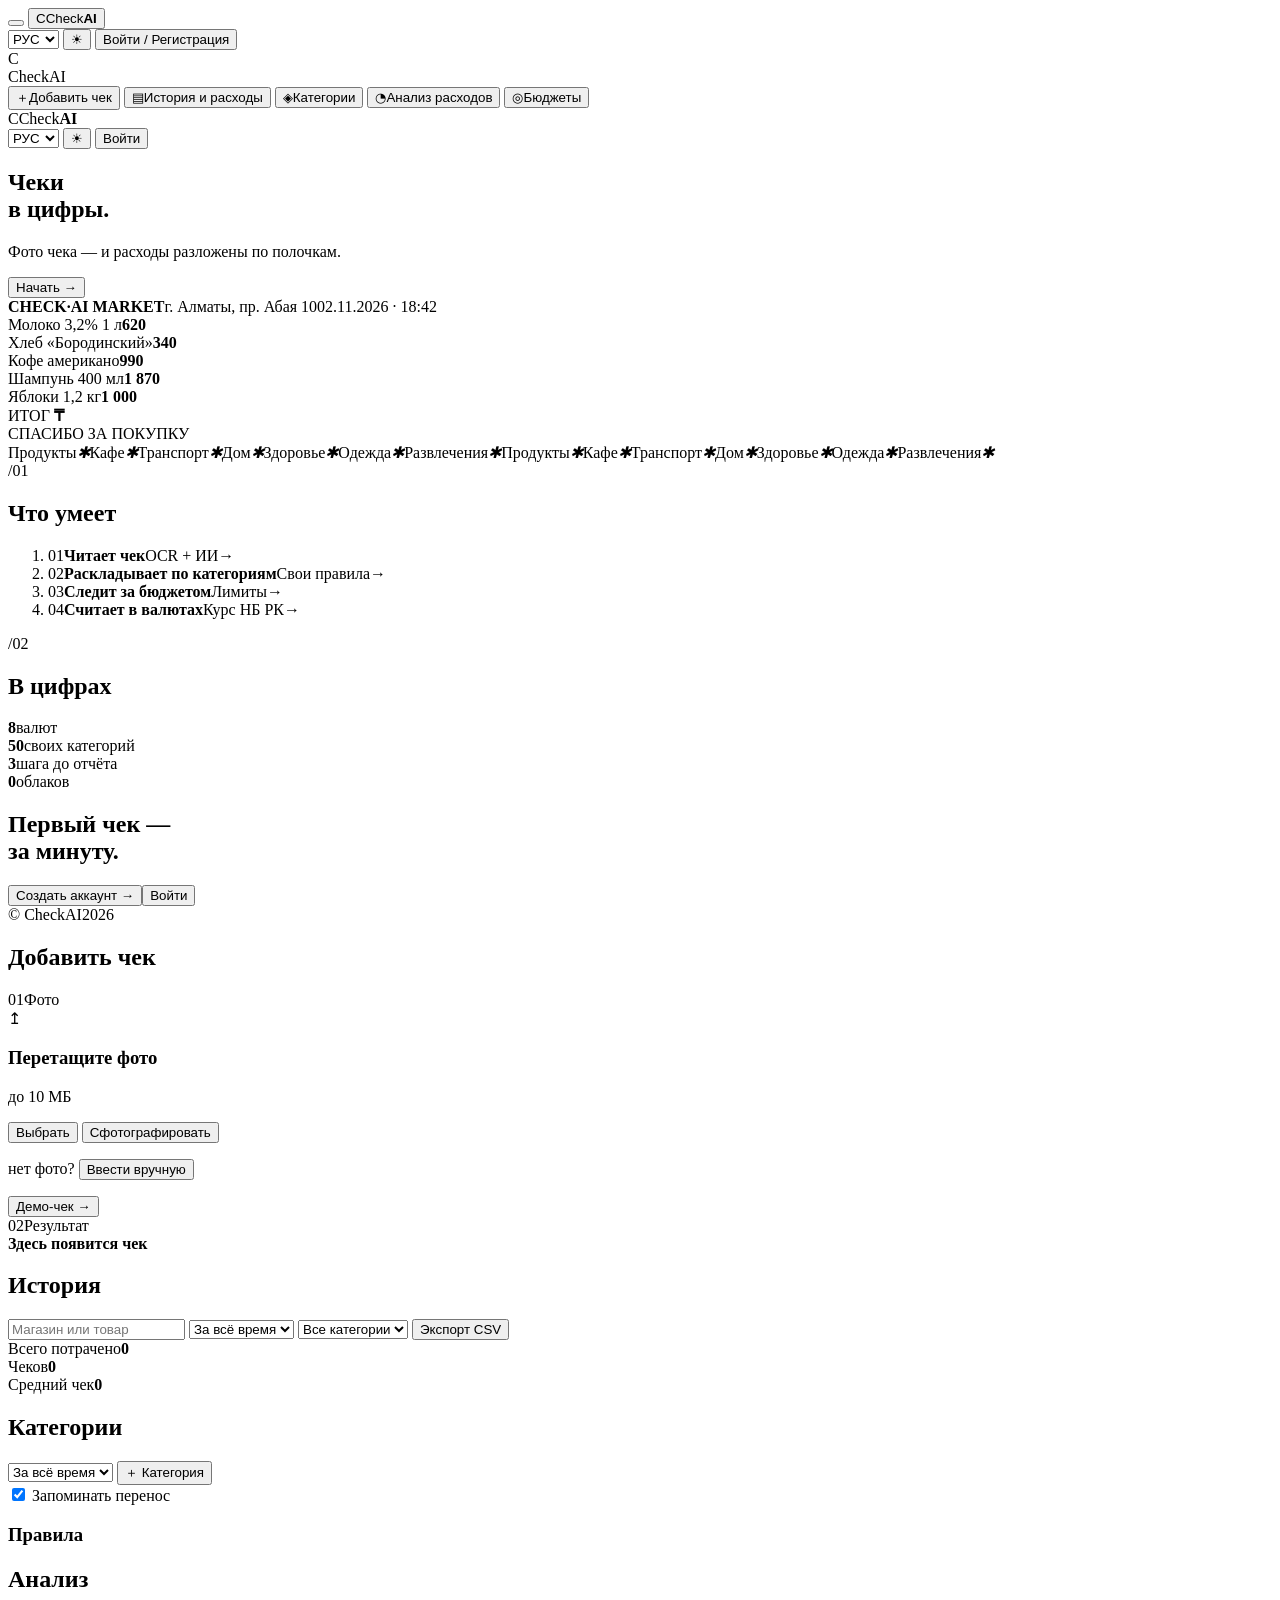
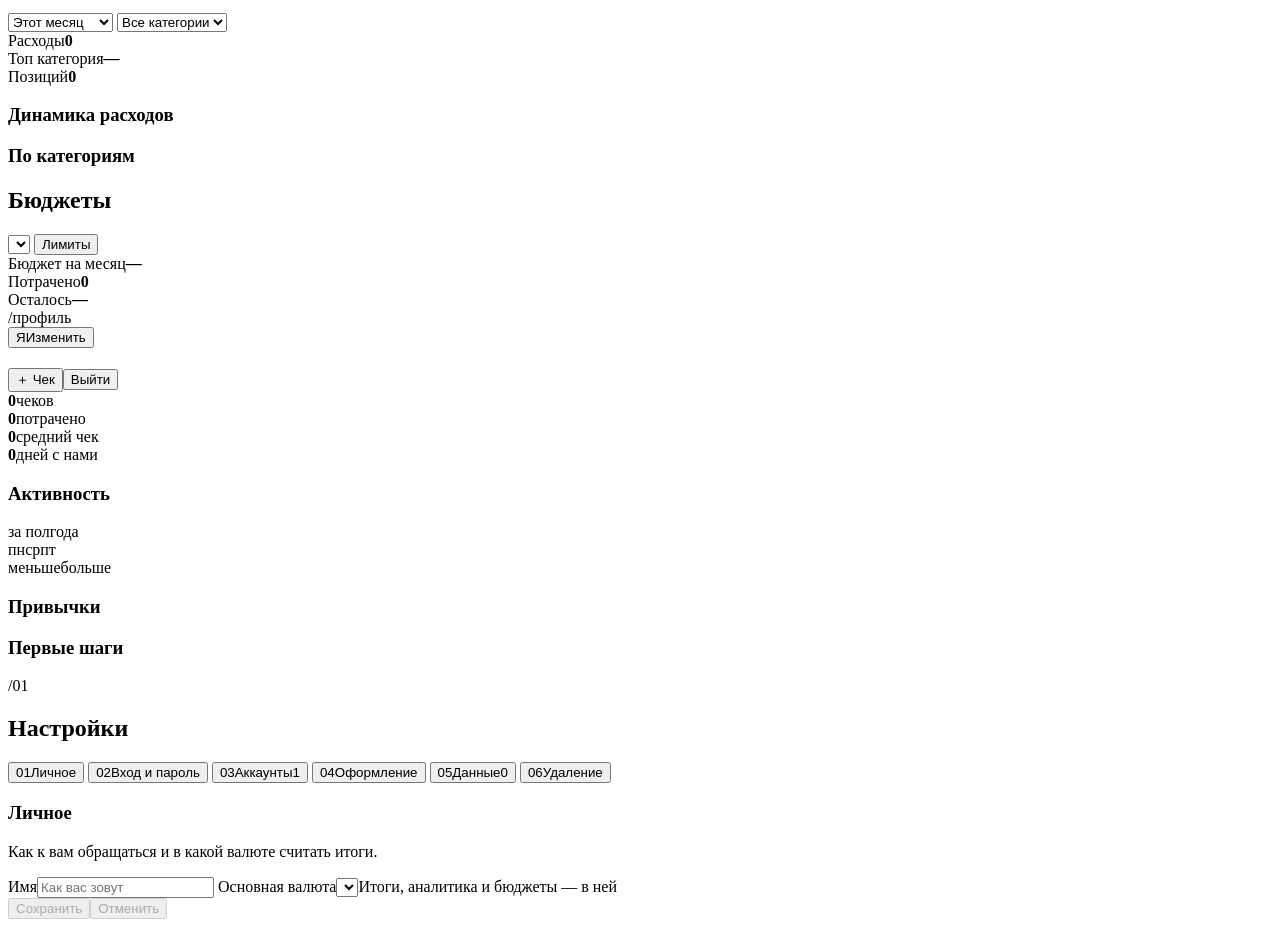
==== commit d9e5b450: "feat(i18n): интерфейс на трёх языках — русский, казахский, английский - i18n.js: t()/plural(), ключ " ====
--- a/frontend/templates/index.html
+++ b/frontend/templates/index.html
@@ -6,9 +6,14 @@
   <script>
     // Тема и акцентный цвет выставляются до отрисовки, чтобы страница не мигала
     (function(){let t=null;try{t=localStorage.getItem('checkai_theme')}catch(e){}if(t!=='light'&&t!=='dark')t=matchMedia('(prefers-color-scheme: light)').matches?'light':'dark';document.documentElement.dataset.theme=t;let c=null;try{c=localStorage.getItem('checkai_accent')}catch(e){}if(/^(red|orange|green|blue|pink)$/.test(c))document.documentElement.dataset.accent=c;let a=null;try{a=localStorage.getItem('checkai_token')}catch(e){}document.documentElement.dataset.auth=a?'user':'guest'})();
+    // Язык (i18n.js): страница скрыта, пока не переведена, чтобы не мигал русский текст. Через 2,5 с показываем в любом случае
+    (function(){let l=null;try{l=localStorage.getItem('checkai_lang')}catch(e){}const list=l?[l]:(navigator.languages||[navigator.language]);for(const v of list){let c=String(v||'').toLowerCase().split(/[-_]/)[0];if(c==='kz')c='kk';if(c==='ru'||c==='kk'||c==='en'){l=c;break}l=null}if(l==='kk'||l==='en'){const h=document.documentElement;h.lang=l;h.classList.add('i18n-pending');setTimeout(function(){h.classList.remove('i18n-pending')},2500)}})();
   </script>
-  <link rel="stylesheet" href="/static/css/app.css?v=dup-1">
-  <script src="/static/js/app.js?v=dup-1" defer></script>
+  <link rel="stylesheet" href="/static/css/app.css?v=i18n-1">
+  <script src="/static/js/locales/kk.js?v=i18n-1" defer></script>
+  <script src="/static/js/locales/en.js?v=i18n-1" defer></script>
+  <script src="/static/js/i18n.js?v=i18n-1" defer></script>
+  <script src="/static/js/app.js?v=i18n-1" defer></script>
 </head>
 <body>
 <div class="backdrop" aria-hidden="true"><i class="orb orb-a"></i><i class="orb orb-b"></i><i class="orb orb-c"></i><i class="grid-lines"></i><i class="grain"></i></div>
@@ -17,10 +22,11 @@
     <button class="icon-btn" id="menuBtn" type="button" aria-label="Открыть меню" aria-expanded="false" aria-controls="drawer"><span class="hamb" aria-hidden="true"><i></i><i></i><i></i></span></button>
     <button class="brand-link" id="brandLink" type="button" aria-label="CheckAI — на главную"><span class="brand-mark" aria-hidden="true"><span>C</span></span><span class="brand">Check<b>AI</b></span></button>
     <div class="top-spacer"></div>
+    <select class="lang-select" id="langSelectTop" data-lang-select data-no-i18n aria-label="Язык · Тіл · Language"><option value="ru">РУС</option><option value="kk">ҚАЗ</option><option value="en">ENG</option></select>
     <button class="icon-btn theme-btn" id="themeBtn" data-theme-toggle type="button" aria-label="Включить светлую тему"><span aria-hidden="true">☀</span></button>
     <button class="btn soft auth-btn" id="loginBtn" type="button">Войти<span class="hide-sm"> / Регистрация</span></button>
     <div class="user-chip" id="userChip" hidden>
-      <button class="user-btn" id="userMenuBtn" type="button" aria-haspopup="menu" aria-expanded="false" aria-controls="accountMenu" aria-label="Меню аккаунта"><div class="avatar" id="userAvatar" aria-hidden="true">Я</div><div class="user-meta"><b id="userName"></b><small id="userEmail"></small></div></button>
+      <button class="user-btn" id="userMenuBtn" type="button" aria-haspopup="menu" aria-expanded="false" aria-controls="accountMenu" aria-label="Меню аккаунта"><div class="avatar" id="userAvatar" aria-hidden="true" data-no-i18n>Я</div><div class="user-meta"><b id="userName"></b><small id="userEmail"></small></div></button>
       <div class="account-menu" id="accountMenu" role="menu" hidden>
         <button class="menu-item" data-menu="profile" type="button" role="menuitem"><span aria-hidden="true">⚙</span><span>Профиль и настройки</span></button>
         <div class="menu-sep"></div><div class="menu-label">Сменить аккаунт</div><div id="menuAccounts"></div>
@@ -49,6 +55,7 @@
       <div class="land-top">
         <div class="landing-brand"><span class="brand-mark" aria-hidden="true"><span>C</span></span><span class="brand">Check<b>AI</b></span></div>
         <div class="land-top-actions">
+          <select class="lang-select" id="langSelectLanding" data-lang-select data-no-i18n aria-label="Язык · Тіл · Language"><option value="ru">РУС</option><option value="kk">ҚАЗ</option><option value="en">ENG</option></select>
           <button class="icon-btn theme-btn" data-theme-toggle type="button" aria-label="Включить светлую тему"><span aria-hidden="true">☀</span></button>
           <button class="btn soft small" id="heroLogin" type="button">Войти</button>
         </div>
@@ -157,7 +164,10 @@
           <div id="uploadMessage" class="notice" role="alert" hidden></div>
         </div>
         <div class="card result-card" id="resultCard" aria-labelledby="resultTitle">
-          <div class="card-kicker" id="resultKicker"><span>02</span>Результат</div>
+          <div class="result-head">
+            <div class="card-kicker" id="resultKicker"><span>02</span>Результат</div>
+            <button class="icon-btn result-close" id="resultClose" type="button" aria-label="Убрать черновик чека" title="Убрать черновик" hidden>✕</button>
+          </div>
           <div class="placeholder" id="resultPlaceholder"><div class="ghost-receipt" aria-hidden="true"><i></i><i></i><i></i><i></i></div><b id="resultTitle">Здесь появится чек</b></div>
           <div id="resultContent" hidden>
             <div class="notice currency-hint" id="currencyHint" role="status" hidden></div>
@@ -274,7 +284,7 @@
       <div class="card pf-hero">
         <div class="pf-hero-top"><span class="block-idx">/профиль</span><span id="profileSince"></span></div>
         <div class="pf-hero-main">
-          <button class="pf-avatar" id="avatarBtn" type="button" aria-label="Изменить фото профиля"><span class="avatar" id="profileAvatar" aria-hidden="true">Я</span><span class="pf-avatar-edit" aria-hidden="true">Изменить</span></button>
+          <button class="pf-avatar" id="avatarBtn" type="button" aria-label="Изменить фото профиля"><span class="avatar" id="profileAvatar" aria-hidden="true" data-no-i18n>Я</span><span class="pf-avatar-edit" aria-hidden="true">Изменить</span></button>
           <div class="pf-id">
             <h1 id="profileName"></h1>
             <p id="profileEmail"></p>
@@ -378,6 +388,13 @@
               <button class="accent-pick" data-accent-pick="blue" type="button" role="radio" aria-checked="false"><i aria-hidden="true"></i><span>Синий</span></button>
               <button class="accent-pick" data-accent-pick="pink" type="button" role="radio" aria-checked="false"><i aria-hidden="true"></i><span>Розовый</span></button>
             </div>
+            <h4 class="pf-sub" id="langLabel">Язык</h4>
+            <div class="lang-picks" id="langPicks" role="radiogroup" aria-labelledby="langLabel" data-no-i18n>
+              <button class="lang-pick" data-lang-pick="ru" type="button" role="radio" aria-checked="false" lang="ru"><b>РУС</b><span>Русский</span></button>
+              <button class="lang-pick" data-lang-pick="kk" type="button" role="radio" aria-checked="false" lang="kk"><b>ҚАЗ</b><span>Қазақша</span></button>
+              <button class="lang-pick" data-lang-pick="en" type="button" role="radio" aria-checked="false" lang="en"><b>ENG</b><span>English</span></button>
+            </div>
+            <p class="hint">Язык сохраняется и в аккаунте — на другом устройстве он будет тем же.</p>
           </div>
 
           <div class="card pf-panel" id="pfPanel-data" role="tabpanel" aria-labelledby="pfTab-data" hidden>
@@ -473,7 +490,7 @@
       <button class="icon-btn modal-close" id="avatarClose" type="button" aria-label="Закрыть">✕</button>
       <h2 id="avatarTitle">Фото профиля</h2>
       <div class="av-step av-choose">
-        <div class="av-current"><span class="avatar" id="avatarCurrent" aria-hidden="true">Я</span></div>
+        <div class="av-current"><span class="avatar" id="avatarCurrent" aria-hidden="true" data-no-i18n>Я</span></div>
         <div class="av-actions">
           <button class="btn" id="avatarFileBtn" type="button">Загрузить с устройства</button>
           <button class="btn soft" id="avatarCameraBtn" type="button">Сделать фото</button>
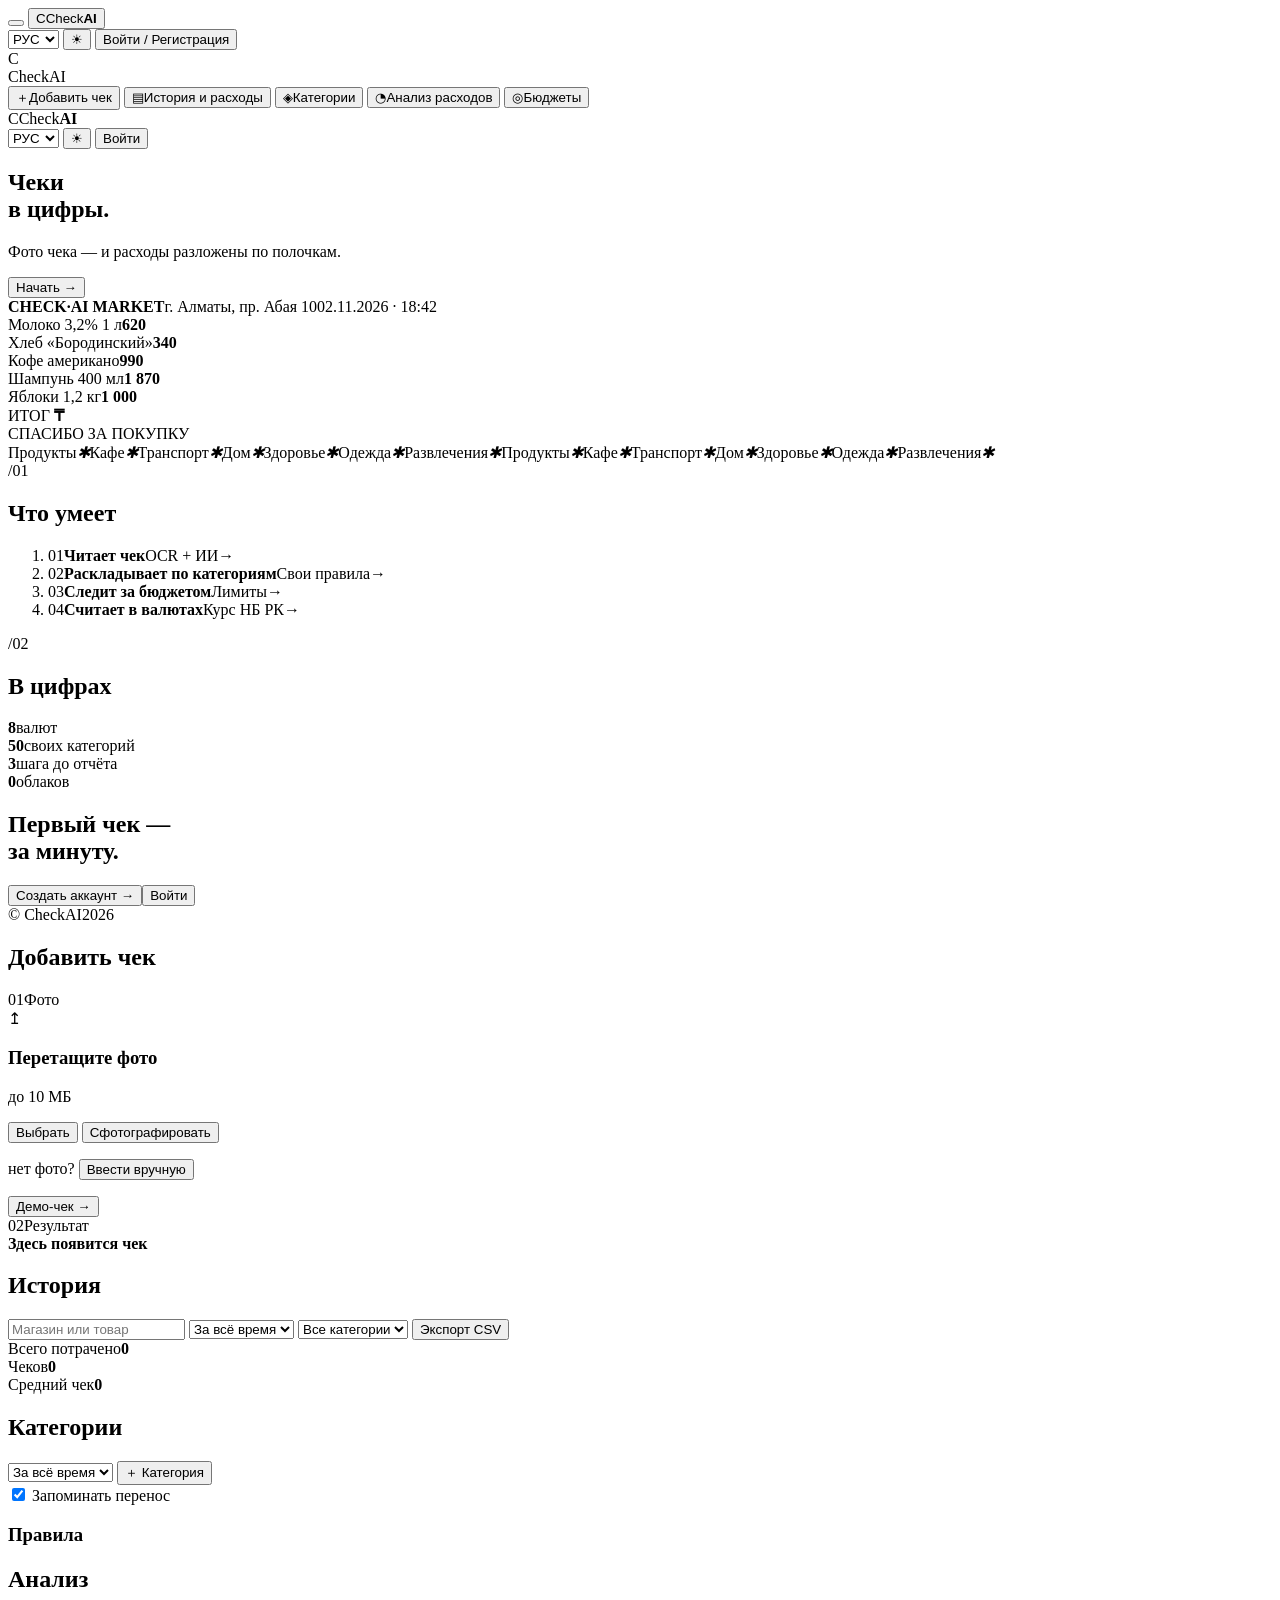
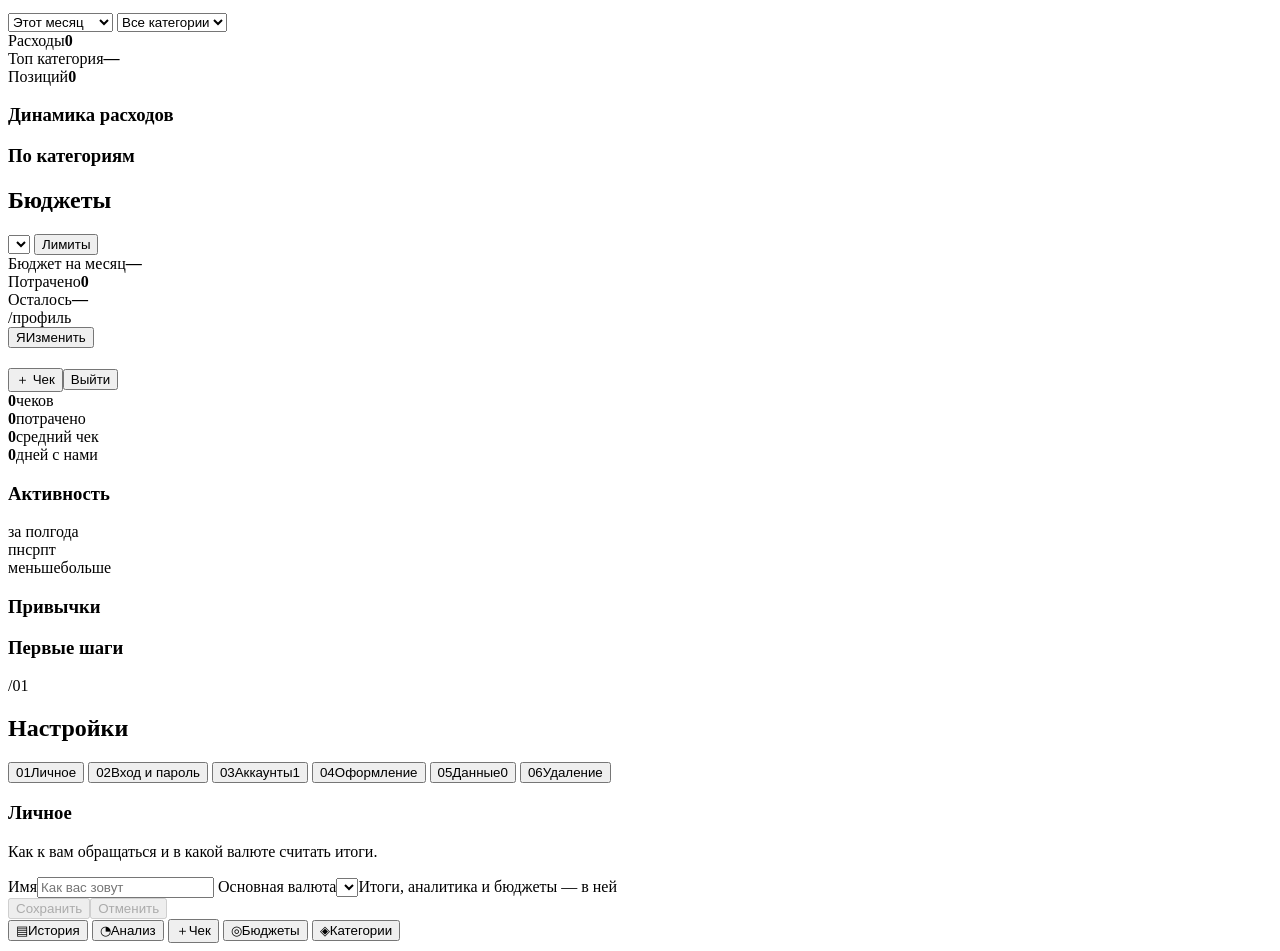
==== commit ed8180cf: "feat(mobile): мобильная версия — PWA, нижняя панель, сжатие фото, фоновое распознавание Фронтенд: - " ====
--- a/frontend/templates/index.html
+++ b/frontend/templates/index.html
@@ -1,19 +1,27 @@
 <!doctype html>
 <html lang="ru">
 <head>
-  <meta charset="utf-8"><meta name="viewport" content="width=device-width, initial-scale=1">
+  <meta charset="utf-8"><meta name="viewport" content="width=device-width, initial-scale=1, viewport-fit=cover">
   <meta name="theme-color" content="#07080d"><title>CheckAI — ваши расходы</title>
+  <!-- Мобильная версия (PWA): манифест и иконки, установка на главный экран -->
+  <link rel="manifest" href="/manifest.webmanifest">
+  <link rel="icon" type="image/png" sizes="32x32" href="/static/icons/favicon-32.png">
+  <link rel="apple-touch-icon" href="/static/icons/apple-touch-icon.png">
+  <meta name="mobile-web-app-capable" content="yes">
+  <meta name="apple-mobile-web-app-capable" content="yes">
+  <meta name="apple-mobile-web-app-title" content="CheckAI">
+  <meta name="apple-mobile-web-app-status-bar-style" content="default">
   <script>
     // Тема и акцентный цвет выставляются до отрисовки, чтобы страница не мигала
     (function(){let t=null;try{t=localStorage.getItem('checkai_theme')}catch(e){}if(t!=='light'&&t!=='dark')t=matchMedia('(prefers-color-scheme: light)').matches?'light':'dark';document.documentElement.dataset.theme=t;let c=null;try{c=localStorage.getItem('checkai_accent')}catch(e){}if(/^(red|orange|green|blue|pink)$/.test(c))document.documentElement.dataset.accent=c;let a=null;try{a=localStorage.getItem('checkai_token')}catch(e){}document.documentElement.dataset.auth=a?'user':'guest'})();
     // Язык (i18n.js): страница скрыта, пока не переведена, чтобы не мигал русский текст. Через 2,5 с показываем в любом случае
     (function(){let l=null;try{l=localStorage.getItem('checkai_lang')}catch(e){}const list=l?[l]:(navigator.languages||[navigator.language]);for(const v of list){let c=String(v||'').toLowerCase().split(/[-_]/)[0];if(c==='kz')c='kk';if(c==='ru'||c==='kk'||c==='en'){l=c;break}l=null}if(l==='kk'||l==='en'){const h=document.documentElement;h.lang=l;h.classList.add('i18n-pending');setTimeout(function(){h.classList.remove('i18n-pending')},2500)}})();
   </script>
-  <link rel="stylesheet" href="/static/css/app.css?v=i18n-1">
-  <script src="/static/js/locales/kk.js?v=i18n-1" defer></script>
-  <script src="/static/js/locales/en.js?v=i18n-1" defer></script>
-  <script src="/static/js/i18n.js?v=i18n-1" defer></script>
-  <script src="/static/js/app.js?v=i18n-1" defer></script>
+  <link rel="stylesheet" href="/static/css/app.css?v=pwa-1">
+  <script src="/static/js/locales/kk.js?v=pwa-1" defer></script>
+  <script src="/static/js/locales/en.js?v=pwa-1" defer></script>
+  <script src="/static/js/i18n.js?v=pwa-1" defer></script>
+  <script src="/static/js/app.js?v=pwa-1" defer></script>
 </head>
 <body>
 <div class="backdrop" aria-hidden="true"><i class="orb orb-a"></i><i class="orb orb-b"></i><i class="orb orb-c"></i><i class="grid-lines"></i><i class="grain"></i></div>
@@ -46,6 +54,7 @@
       <button class="nav-link" data-page="analysis" type="button"><span aria-hidden="true">◔</span><span>Анализ расходов</span></button>
       <button class="nav-link" data-page="budgets" type="button"><span aria-hidden="true">◎</span><span>Бюджеты</span><span class="nav-badge" id="budgetBadge" hidden>перерасход</span></button>
       <button class="nav-link" data-page="profile" id="navProfile" type="button" hidden><span aria-hidden="true">⚙</span><span>Профиль</span></button>
+      <button class="nav-link install-link" id="installBtn" type="button" hidden><span aria-hidden="true">⤓</span><span>Установить приложение</span></button>
     </nav>
     <div class="drawer-foot" id="drawerFoot" hidden></div>
   </aside>
@@ -395,6 +404,11 @@
               <button class="lang-pick" data-lang-pick="en" type="button" role="radio" aria-checked="false" lang="en"><b>ENG</b><span>English</span></button>
             </div>
             <p class="hint">Язык сохраняется и в аккаунте — на другом устройстве он будет тем же.</p>
+            <h4 class="pf-sub" id="appLabel">Приложение на телефоне</h4>
+            <div class="pf-app" aria-labelledby="appLabel">
+              <p class="hint" id="appInstallText"></p>
+              <div class="button-row"><button class="btn soft" id="installBtnProfile" type="button" hidden>Установить приложение</button></div>
+            </div>
           </div>
 
           <div class="card pf-panel" id="pfPanel-data" role="tabpanel" aria-labelledby="pfTab-data" hidden>
@@ -417,6 +431,14 @@
       <div class="heat-tip" id="heatTip" aria-hidden="true" hidden></div>
     </section>
   </main>
+  <!-- Нижняя панель разделов на телефоне (только для вошедших; на широком экране скрыта) -->
+  <nav class="tabbar" id="tabbar" aria-label="Разделы">
+    <button class="tab-link" data-page="history" type="button"><span class="tab-ico" aria-hidden="true">▤</span><span class="tab-text">История</span></button>
+    <button class="tab-link" data-page="analysis" type="button"><span class="tab-ico" aria-hidden="true">◔</span><span class="tab-text">Анализ</span></button>
+    <button class="tab-link tab-add" data-page="upload" type="button" aria-label="Добавить чек"><span class="tab-ico" aria-hidden="true">＋</span><span class="tab-text">Чек</span></button>
+    <button class="tab-link" data-page="budgets" type="button"><span class="tab-ico" aria-hidden="true">◎</span><span class="tab-text">Бюджеты</span><i class="tab-dot" id="budgetDot" aria-hidden="true" hidden></i></button>
+    <button class="tab-link" data-page="categories" type="button"><span class="tab-ico" aria-hidden="true">◈</span><span class="tab-text">Категории</span></button>
+  </nav>
   <div class="toast" id="toast" role="status" aria-live="polite"></div>
 
   <div class="modal-backdrop" id="receiptModal" hidden>
